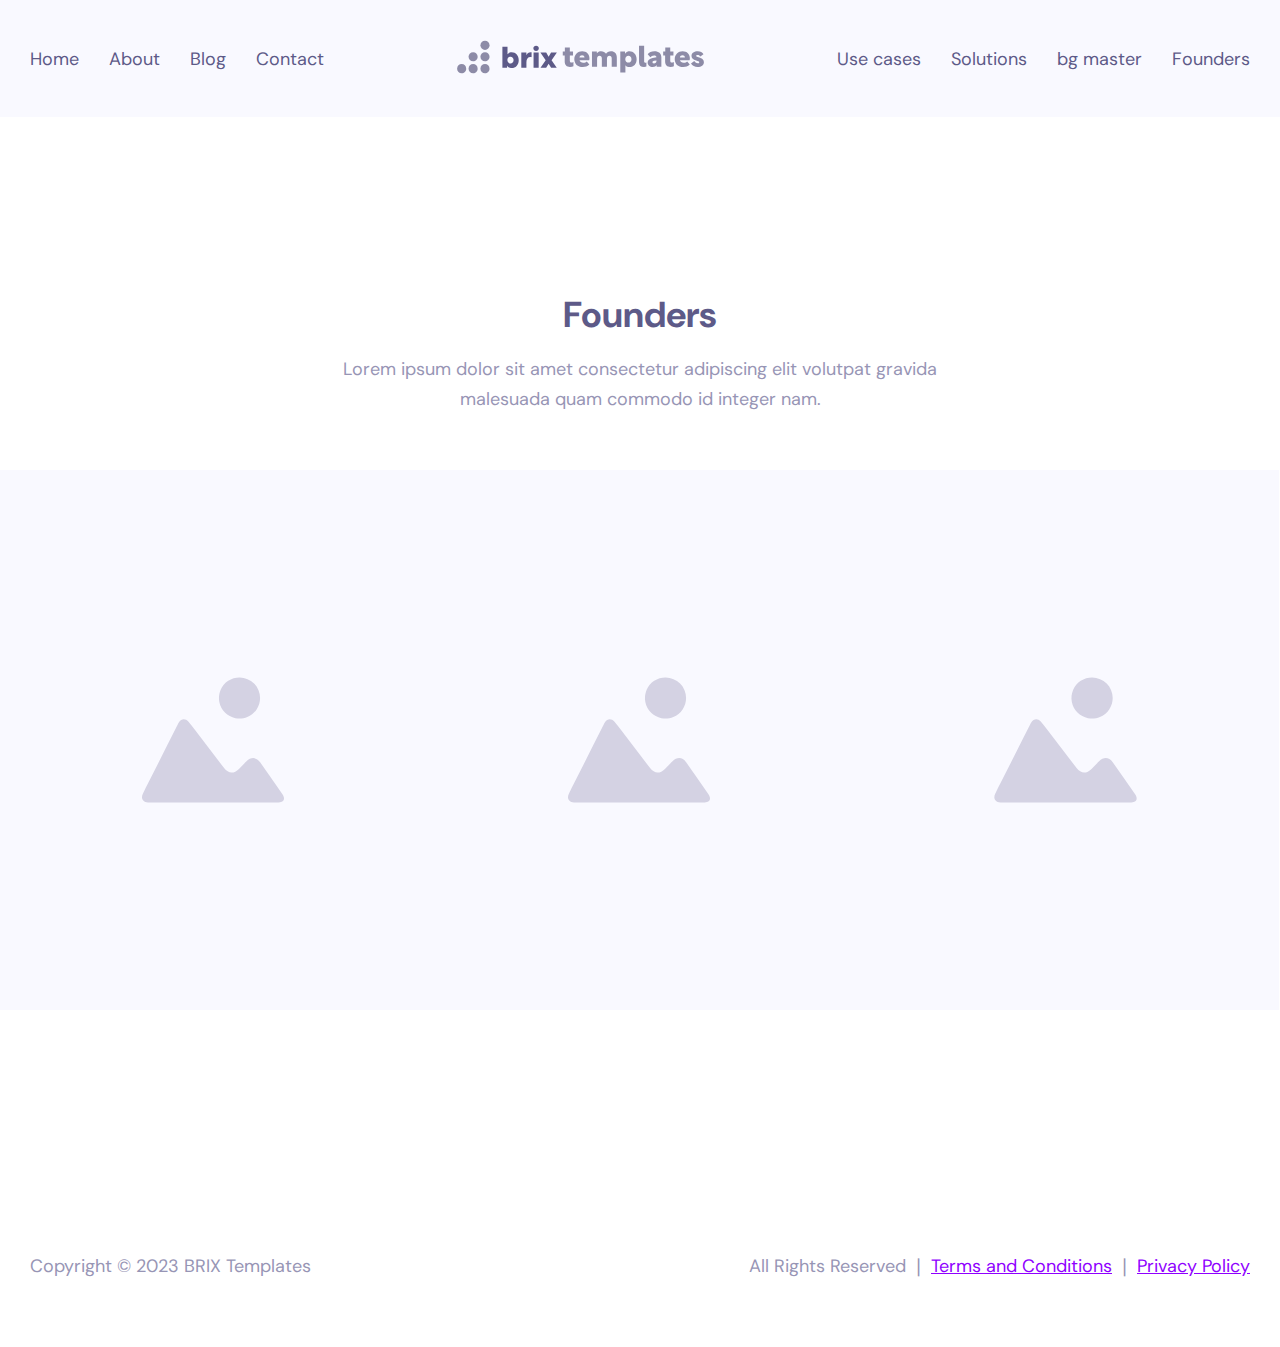
==== founders.html @ 166bc8d0 "first commit" ====
<!DOCTYPE html>
<html lang="en">
	<head>
		<meta charset="UTF-8">
		<meta name="viewport" content="width=device-width, initial-scale=1.0">
		<link rel="stylesheet" href="./styles/main.css">
		<link rel="preconnect" href="https://fonts.googleapis.com">
		<link rel="preconnect" href="https://fonts.gstatic.com" crossorigin>
		<link href="https://fonts.googleapis.com/css2?family=DM+Sans:opsz,wght@9..40,400;9..40,500;9..40,700&display=swap" rel="stylesheet">
		<title>Document</title>
	</head>
	<body class="body">
		<header class="header">
			<div class="container">
				<nav class="header-nav">
					<ul class="header-nav__list">
						<li class="header-nav__item"><a class="header-nav__link" href="./index.html">Home</a></li>
						<li class="header-nav__item"><a class="header-nav__link" href="">About</a></li>
						<li class="header-nav__item"><a class="header-nav__link" href="">Blog</a></li>
						<li class="header-nav__item"><a class="header-nav__link" href="">Contact</a></li>
						<li class="header-nav__item header-nav__item_logo"><a class="header-nav__link" href=""><img class="header-nav__logo" src="./images/logo.svg" alt="Site logo" width="261" height="34"></a></li>
						<li class="header-nav__item"><a class="header-nav__link" href="">Use cases</a></li>
						<li class="header-nav__item"><a class="header-nav__link" href="">Solutions</a></li>
						<li class="header-nav__item"><a class="header-nav__link" href="./background.html">bg master</a></li>
                        <li class="header-nav__item"><a class="header-nav__link" href="./founders.html">Founders</a></li>
					</ul>
				</nav>
			</div>
		</header>
		<main class="main-content">
			<section class="founders">
                <div class="founders__container">
                    <div class="founders__text">
                        <h2 class="founders__title title-h2">Founders</h2>
                        <p class="founders__description">Lorem ipsum dolor sit amet consectetur adipiscing elit volutpat gravida malesuada quam commodo id integer nam.</p>
                    </div>
                    <div class="founders__cards">
                        <div class="founders__card">
                            <a class="founders__card-link" href="">
                                <img class="founders__card-img" src="./images/founders-card-placeholder.svg" alt="Card Placeholder" width="544" height="689">
                                <div class="founders__card-text">
                                    <h3 class="founders__card-title">Sophie Moore</h3>
                                    <p class="founders__card-subtitle">Ceo & Co-Founder</p>
                                </div>
                            </a>
                        </div>
                        <div class="founders__card">
                            <a class="founders__card-link" href="">
                                <img class="founders__card-img" src="./images/founders-card-placeholder.svg" alt="Card Placeholder" width="544" height="689">
                                <div class="founders__card-text">
                                    <h3 class="founders__card-title">Sophie Moore</h3>
                                    <p class="founders__card-subtitle">Ceo & Co-Founder</p>
                                </div>
                            </a>
                        </div>
                        <div class="founders__card">
                            <a class="founders__card-link" href="">
                                <img class="founders__card-img" src="./images/founders-card-placeholder.svg" alt="Card Placeholder" width="544" height="689">
                                <div class="founders__card-text">
                                    <h3 class="founders__card-title">Sophie Moore</h3>
                                    <p class="founders__card-subtitle">Ceo & Co-Founder</p>
                                </div>
                            </a>
                        </div>
                    </div>
                </div>
            </section>
		</main>
		<footer class="footer">
			<div class="container">
				<div class="footer__content">
					<p class="footer__copyright">Copyright &#169; 2023 BRIX Templates</p>
					<p class="footer__text">All Rights Reserved &#10072;
						<a class="footer__link link" href="">Terms and Conditions</a> &#10072;
						<a class="footer__link link" href="">Privacy Policy</a>
					</p>
				</div>
			</div>
		</footer>
	</body>
</html>
---- styles/main.css ----
:root {
	--primary-color: #5D5A88;
	--secondary-color: #9795B5;
}

* {
	box-sizing: border-box;
	margin: 0;
	padding: 0;
  }

.body {
	color: var(--primary-color);
	background-color: #fff;
	font-family: DM Sans;
	font-size: 18px;
	font-weight: 400;
	line-height: 1.7;
}

.container {
	width: 100%;
	max-width: 1250px;
	margin: 0 auto;
	padding: 0 15px;
}

.title-h1 {
	font-size: 56px;
	font-weight: 700;
	line-height: 1.2; 
}

.title-h2 {
	font-size: 36px;
	font-weight: 700;
	line-height: 1.3;
}

.title-h3 {
	font-size: 24px;
	font-weight: 700;
	line-height: 1.4;
}

.title-h4 {
	font-size: 22px;
	font-weight: 700;
	line-height: 1.3;
}

.link {
	color: #ADABC3;
	text-decoration: underline;
}

.link:visited {
    color: rgba(143, 0, 255, 0.62);
}

.link:hover {
    color: var(--primary-color);
}

.link:active {
    color: #1500FF;
}

.button {
	display: flex;
	align-items: center;
	padding: 25px 35px;
	border-radius: 40px;
	text-decoration: none;
	line-height: 1;
}

.button_large {
	padding: 30px 55px;
	border-radius: 45px;
}

.button_primary {
	color: #fff;
	background-color: var(--primary-color);
	border: 1px solid var(--primary-color);
	font-size: 18px;
	font-weight: 700;
}

.button_primary:hover {
    background-color: #5F5C7F;
	border-color:#5F5C7F;
}

.button_primary:active {
    background-color: #A4A2C4;
	border-color: #A4A2C4;
}

.button_primary-icon {
	margin-left: 8px;
	stroke: currentColor;
}

.button_secondary {
	color: var(--primary-color);
    background-color: #fff;
	border: 1px solid var(--primary-color);
	font-size: 18px;
}

.button_secondary:hover {
    background-color: #F6F5FF;
}

.button_secondary:active {
    background-color: #EFEEFB;
}

.button-minor {
	display: flex;
	align-items: center;
	border: none;
	color: #8D8BA7;
	background-color: #F2F1FA;
	text-align: center;
	font-size: 18px;
	font-weight: 700;
	line-height: 1;
}

.button-minor__icon {
	margin-left: 6px;
	stroke: currentColor;
}

.button-minor:hover,
.button-minor__icon:hover {
    color: var(--primary-color);
}

.button-minor:active,
.button-minor__icon:active {
    color: #1500FF
}

.header {
	padding: 40px 0;
	background-color: #F9F9FF;
	line-height: 1;
}

.header-nav__list {
	display: flex;
	align-items: center;
	gap: 30px;
	list-style: none;
}

.header-nav__link {
	color: var(--primary-color);
	text-decoration: none;
}

.header-nav__item_logo {
	flex: 1;
	text-align: center;
}

.header-nav__link:hover {
    color: #1500FF;
}

.header-nav__link:active {
    color: #000;
}

.intro {
	padding: 120px 0;
}

.intro__content {
	display: flex;
	justify-content: space-between;
	align-items: center;
}

.intro__text {
	width: 50%;
	max-width: 575px;
	margin-left: 15px;
	padding: 15px 0;
}

.intro__img-wrapper {
	width: 50%;
	line-height: 0;
}

.intro__img {
	max-width: 100%;
	height: auto;
}

.intro__description {
	margin: 15px 0 50px;
	color: #8D8BA7;
}

.intro__action {
	display: flex;
	gap: 25px;
}

.customers {
	padding: 100px 0 150px;
	background-color: #F9F9FF;
}

.customers__text {
	max-width: 510px;
}

.customers__title {
	color: #1E285F;
}

.customers__description {
	margin: 15px 0 60px;
	color: var(--secondary-color);
}

.customers__list {
	display: flex;
	justify-content: space-between;
	align-items: center;
	flex-wrap: wrap;
	gap: 80px;
}

.customers__item {
	list-style: none;
	line-height: 1;
}

.results {
	padding: 175px 0;
}

.results__title {
	max-width: 265px;
	padding: 15px 15px 15px 0;
}

.results__content {
	display: flex;
	justify-content: space-between;
	align-items: center;
}

.results__info {
	display: flex;
	flex-wrap: wrap;
	width: 800px;
	border: 1px solid #D4D2E3;
	border-radius: 15px;
}

.results__item {
	display: flex;
	flex-direction: column;
	justify-content: center;
	width: 50%;
	min-height: 270px;
	padding: 15px;
	text-align: center;
}

.results__item:nth-child(2n-1) {
	border-right: 1px solid #D4D2E3;
}

.results__item:nth-child(2n+3),
.results__item:nth-child(2n+4) {
	border-top: 1px solid #D4D2E3;
}

.results__number{
	font-size: 44px;
	font-weight: 700;
	line-height: 1.1;
}

.results__number-part{
	color: #BCBACD;
}

.get-started {
	background-color: #F2F1FA;
}

.get-started__content {
	display: flex;
	justify-content: space-between;
	align-items: center;
}

.get-started__text {
	width: 50%;
	max-width: 510px;
	margin-right: 15px;
	padding: 15px 0;
}

.get-started__description {
	margin: 15px 0 40px;
	color: var(--secondary-color);
}

.get-started__action {
	display: flex;
	gap: 25px;
}

.get-started__img-wrapper {
	width: 50%;
	text-align: right;
	line-height: 0;
}

.get-started__img {
	max-width: 100%;
}

.team {
	padding: 175px 0 195px;
	background-color: #fff;
}

.team__text {
	max-width: 620px;
	margin: 0 auto;
	text-align: center;
}

.team__description {
	margin: 15px 0 60px;
}

.team__cards {
	display: flex;
	flex-wrap: wrap;
	gap: 30px;
}

.team__card-item {
	width: calc(33.3% - 20px);
	text-align: center;
	border-radius: 20px;
	border: 1px solid #D4D2E3;
	overflow: hidden;
}

.team__card-img-wrapper {
	line-height: 0;
}

.team__card-img {
	max-width: 100%;
}

.team__card-text {
	display: grid;
	align-content: space-between;
	height: calc(100% - 354px);
	padding: 40px 30px 55px;
}

.team__card-title {
	margin-bottom: 7px;
}

.team__card-subtitle {
	margin-bottom: 15px;
	letter-spacing: 1.8px;
	text-transform: uppercase;
	font-weight: 500;
	line-height: 1.1;
}

.team__card-description {
	margin-bottom: 30px;
}

.social-icons {
	display: flex;
	justify-content: center;
	gap: 15px;
}

.social-icon-wrapper {
	display: flex;
	justify-content: center;
	align-items: center;
	width: 36px;
	height: 36px;
	text-align: center;
	color: #8d8ba7;
	background-color: #F2F1FA;
	border-radius: 8px;
}

.social-icon-wrapper:hover {
	color: #F2F1FA;
	background-color: #5F5C7F;
}

.social-icon-wrapper:active {
	color: #fff;
	background-color: #A4A2C4;
}

.social-icon {
	width: 18px;
	height: 18px;
	fill: currentColor;
}

.payments {
	padding: 40px 0;
}

.payments__table {
	width: 100%;
	margin: 120px 0 90px;
	text-align: left;
	line-height: 1.5;
	background-color: #fff;
	border-collapse: collapse;
	border-color: #DDDFE1;
}

.payments__table-header {
	padding: 10px 20px;
	font-weight: 400;
}

.payments__table-data {
	padding: 20px;
}

.payments__table-head,
.payments__table-foot {
	color: #464A53;
	font-size: 15px;
}

.payments__table-body {
	color: #6A707E;
	font-size: 13px;
}

.payments__table-body .payments__table-data:nth-child(2),
.payments__table-body .payments__table-data:nth-child(5) {
    color: #ABAFB3;
}

.payments__table-body .payments__table-row:nth-child(2n-1),
.payments__table-foot {
    background-color: #FAFAFA;
}

.video {
	padding: 90px 0;
}

.video__content {
	display: flex;
	justify-content: space-between;
	align-items: center;
}

.video__player-container {
	width: 50%;
	line-height: 0;
}

.video__player {
	max-width: 100%;
	border-radius: 25px 0 0 25px;
}

.video__text {
	width: 50%;
	max-width: 550px;
	margin-left: 15px;
	padding: 15px 0;
}

.video__title {
	margin: 30px 0 10px;
}

.video__title_main {
	margin: 0 0 30px;
	text-align: center;
}

.video__description {
	color: var(--secondary-color);
}

.video__description_main {
	font-size: 22px;
}

.text-crossed {
	text-decoration: line-through;
}

.text-italic {
	font-style: italic;
}

.text-bold {
	font-weight: 700;
}

.cards {
	padding: 150px 0;
}

.cards__intro {
	max-width: 610px;
	margin: 0 auto;
	text-align: center;
}

.cards__description {
	margin: 15px 0 55px;
	color: var(--secondary-color);
}

.cards__apps {
	display: flex;
}

.cards__app-item {
	display: flex;
	flex-wrap: wrap;
	align-items: center;
	border-radius: 20px;
	background-color: #F2F1FA;
}

.cards__app-item_main {
	width: 50%;
	min-height: 565px;
	flex-direction: column;
	justify-content: flex-end;
	padding: 60px 100px;
	margin-right: 30px;
	text-align: center;
}

.cards__app-item_main .cards__icon {
	margin-bottom: 140px;
}

.cards__secondary-apps-item {
	width: calc(50% - 30px);
	display: flex;
	flex-wrap: wrap;
	gap: 30px;
}

.cards__secondary-apps-item .cards__app-item {
	justify-content: space-between;
	width: 100%;
	padding: 15px 85px 15px 50px;
}

.cards__app-text {
	margin: 15px 0 35px;
	color: var(--secondary-color);
	font-size: 16px;
}

.cards__wrapper-item {
	max-width: 280px;
	padding-right: 15px;
}

.footer {
	padding: 66px 0;
    color: var(--secondary-color);
}

.footer__content {
	display: flex;
	justify-content: space-between;
}

.hr {
	height: 4px;
	border-left: 2px solid var(--secondary-color);
}

/* Background page */

.bg {
	height: 570px;
	margin: 50px 0 100px;
	background-color: #F2F1FA;
	background-image: url(../images/css-logo.png);
	background-repeat: no-repeat;
}

.bg_center {
	background-position: center;
}

.bg_center-x {
	background-position-x: center;
}

.bg_center-y {
	background-position-y: center;
}

.bg_right {
	background-position-x: right;
}

.bg_bottom {
	background-position-y: bottom;
}

.bg_repeat {
	background-repeat: initial;
}

.bg_repeat-x {
	background-repeat: repeat-x;
}

.bg_repeat-y {
	background-repeat: repeat-y;
}

.bg_medium {
	background-size: auto 263px;
}

.bg_large {
	background-size: auto 50%;
}

.bg_small {
	background-size: auto 249px;
}

.bg_double {
	background-color: #fff;
	background-image: url(../images/css-logo-light.png), url(../images/bg-img.jpg);
	background-position: center;
	background-size: auto 50%, 100% auto;
}

/* Founders page */

.founders {
	padding: 175px 0;
}

.founders__container {
	width: 100%;
	max-width: 1630px;
	margin: 0 auto;
}

.founders__text {
	max-width: 620px;
	margin: 0 auto;
	text-align: center;
}

.founders__description {
	margin: 15px 0 55px;
	color: var(--secondary-color);
}

.founders__cards {
	width: 100%;
	display: flex;
	flex-wrap: wrap;
}

.founders__card {
	position: relative;
	width: 33.3%;
	line-height: 0;
}

.founders__card-img {
	max-width: 100%;
	height: auto;
}

.founders__card:hover .founders__card-img {
	opacity: 0.2;
}

.founders__card:hover .founders__card-text {
	opacity: 1;
}

.founders__card-text {
	position: absolute;
	top: 50%;
	left: 50%;
	transform: translate(-50%, -50%);
	width: 100%;
	padding: 15px;
	text-align: center;
	opacity: 0;
}


.founders__card-title {
	color: var(--primary-color);
	font-size: 28px;
	font-weight: 700;
	line-height: 1.4;
}

.founders__card-subtitle {
	color: #8D8BA7;
	font-size: 16px;
	font-weight: 500;
	line-height: 1.1;
	letter-spacing: 1.8px;
	text-transform: uppercase;
}
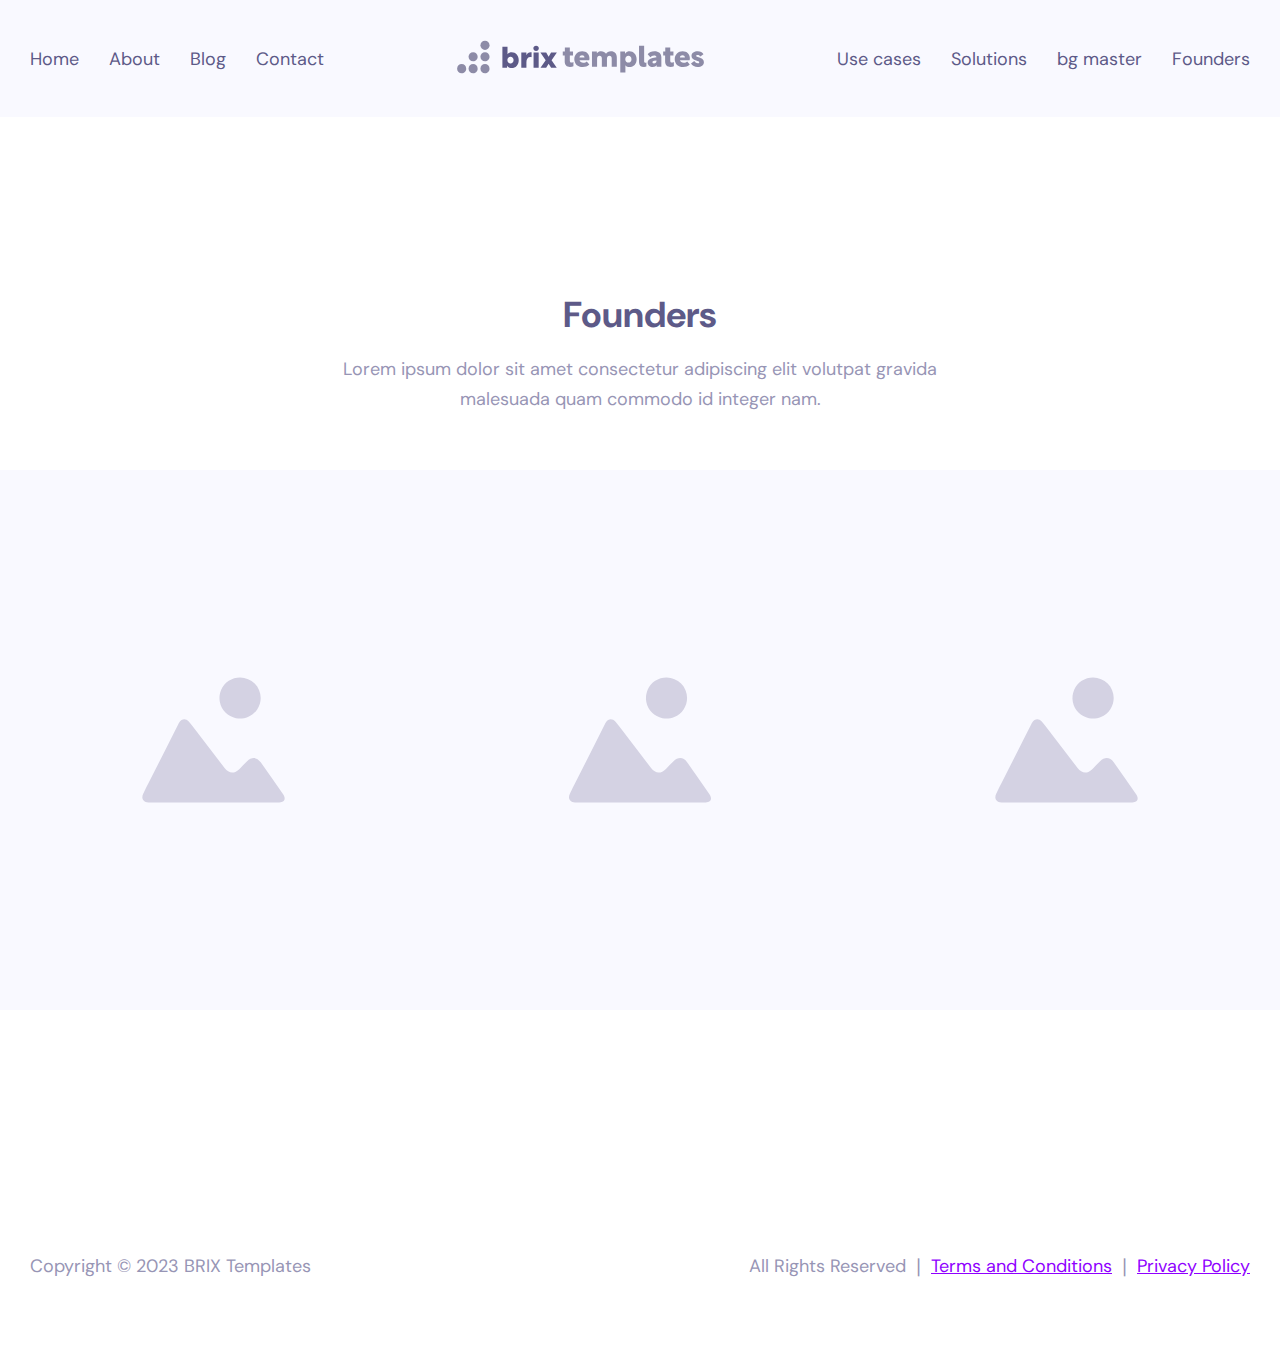
==== commit 3fe0b400: "fixed button-chat and founders__card" ====
--- a/founders.html
+++ b/founders.html
@@ -39,6 +39,15 @@
                             <a class="founders__card-link" href="">
                                 <img class="founders__card-img" src="./images/founders-card-placeholder.svg" alt="Card Placeholder" width="544" height="689">
                                 <div class="founders__card-text">
+                                    <h3 class="founders__card-title title-h3">Sophie Moore</h3>
+                                    <p class="founders__card-subtitle">Ceo & Co-Founder</p>
+                                </div>
+                            </a>
+                        </div>
+                        <div class="founders__card">
+                            <a class="founders__card-link" href="">
+                                <img class="founders__card-img" src="./images/founders-card-placeholder.svg" alt="Card Placeholder" width="544" height="689">
+                                <div class="founders__card-text title-h3">
                                     <h3 class="founders__card-title">Sophie Moore</h3>
                                     <p class="founders__card-subtitle">Ceo & Co-Founder</p>
                                 </div>
@@ -48,16 +57,7 @@
                             <a class="founders__card-link" href="">
                                 <img class="founders__card-img" src="./images/founders-card-placeholder.svg" alt="Card Placeholder" width="544" height="689">
                                 <div class="founders__card-text">
-                                    <h3 class="founders__card-title">Sophie Moore</h3>
-                                    <p class="founders__card-subtitle">Ceo & Co-Founder</p>
-                                </div>
-                            </a>
-                        </div>
-                        <div class="founders__card">
-                            <a class="founders__card-link" href="">
-                                <img class="founders__card-img" src="./images/founders-card-placeholder.svg" alt="Card Placeholder" width="544" height="689">
-                                <div class="founders__card-text">
-                                    <h3 class="founders__card-title">Sophie Moore</h3>
+                                    <h3 class="founders__card-title title-h3">Sophie Moore</h3>
                                     <p class="founders__card-subtitle">Ceo & Co-Founder</p>
                                 </div>
                             </a>
--- a/styles/main.css
+++ b/styles/main.css
@@ -38,7 +38,7 @@
 }
 
 .title-h3 {
-	font-size: 24px;
+	font-size: 28px;
 	font-weight: 700;
 	line-height: 1.4;
 }
@@ -145,7 +145,34 @@
     color: #1500FF
 }
 
+.button-chat-wrapper {
+	display: flex;
+	justify-content: end;
+}
+
+.button-chat {
+	position: fixed;
+	bottom: 50px;
+	width: 100px;
+	height: 100px;
+	display: flex;
+	justify-content: center;
+	align-items: center;
+	background-color: var(--primary-color);
+	border: none;
+    border-radius: 60px;
+}
+
+.button-chat__icon {
+	width: 56px;
+	height: 56px;
+	color: #fff;
+	fill: currentColor;
+}
+
 .header {
+	position: sticky;
+	top: 0;
 	padding: 40px 0;
 	background-color: #F9F9FF;
 	line-height: 1;
@@ -286,14 +313,18 @@
 	border-top: 1px solid #D4D2E3;
 }
 
-.results__number{
+.results__number {
 	font-size: 44px;
 	font-weight: 700;
 	line-height: 1.1;
 }
 
-.results__number-part{
+.results__number-part {
 	color: #BCBACD;
+}
+
+.results__description {
+	font-size: 24px;
 }
 
 .get-started {
@@ -377,12 +408,8 @@
 	padding: 40px 30px 55px;
 }
 
-.team__card-title {
-	margin-bottom: 7px;
-}
-
 .team__card-subtitle {
-	margin-bottom: 15px;
+	margin: 7px 0 15px;
 	letter-spacing: 1.8px;
 	text-transform: uppercase;
 	font-weight: 500;
@@ -699,7 +726,7 @@
 
 .founders__card {
 	position: relative;
-	width: 33.3%;
+	width: 33.333%;
 	line-height: 0;
 }
 
@@ -729,10 +756,9 @@
 
 
 .founders__card-title {
+	margin-bottom: 10px;
 	color: var(--primary-color);
 	font-size: 28px;
-	font-weight: 700;
-	line-height: 1.4;
 }
 
 .founders__card-subtitle {
